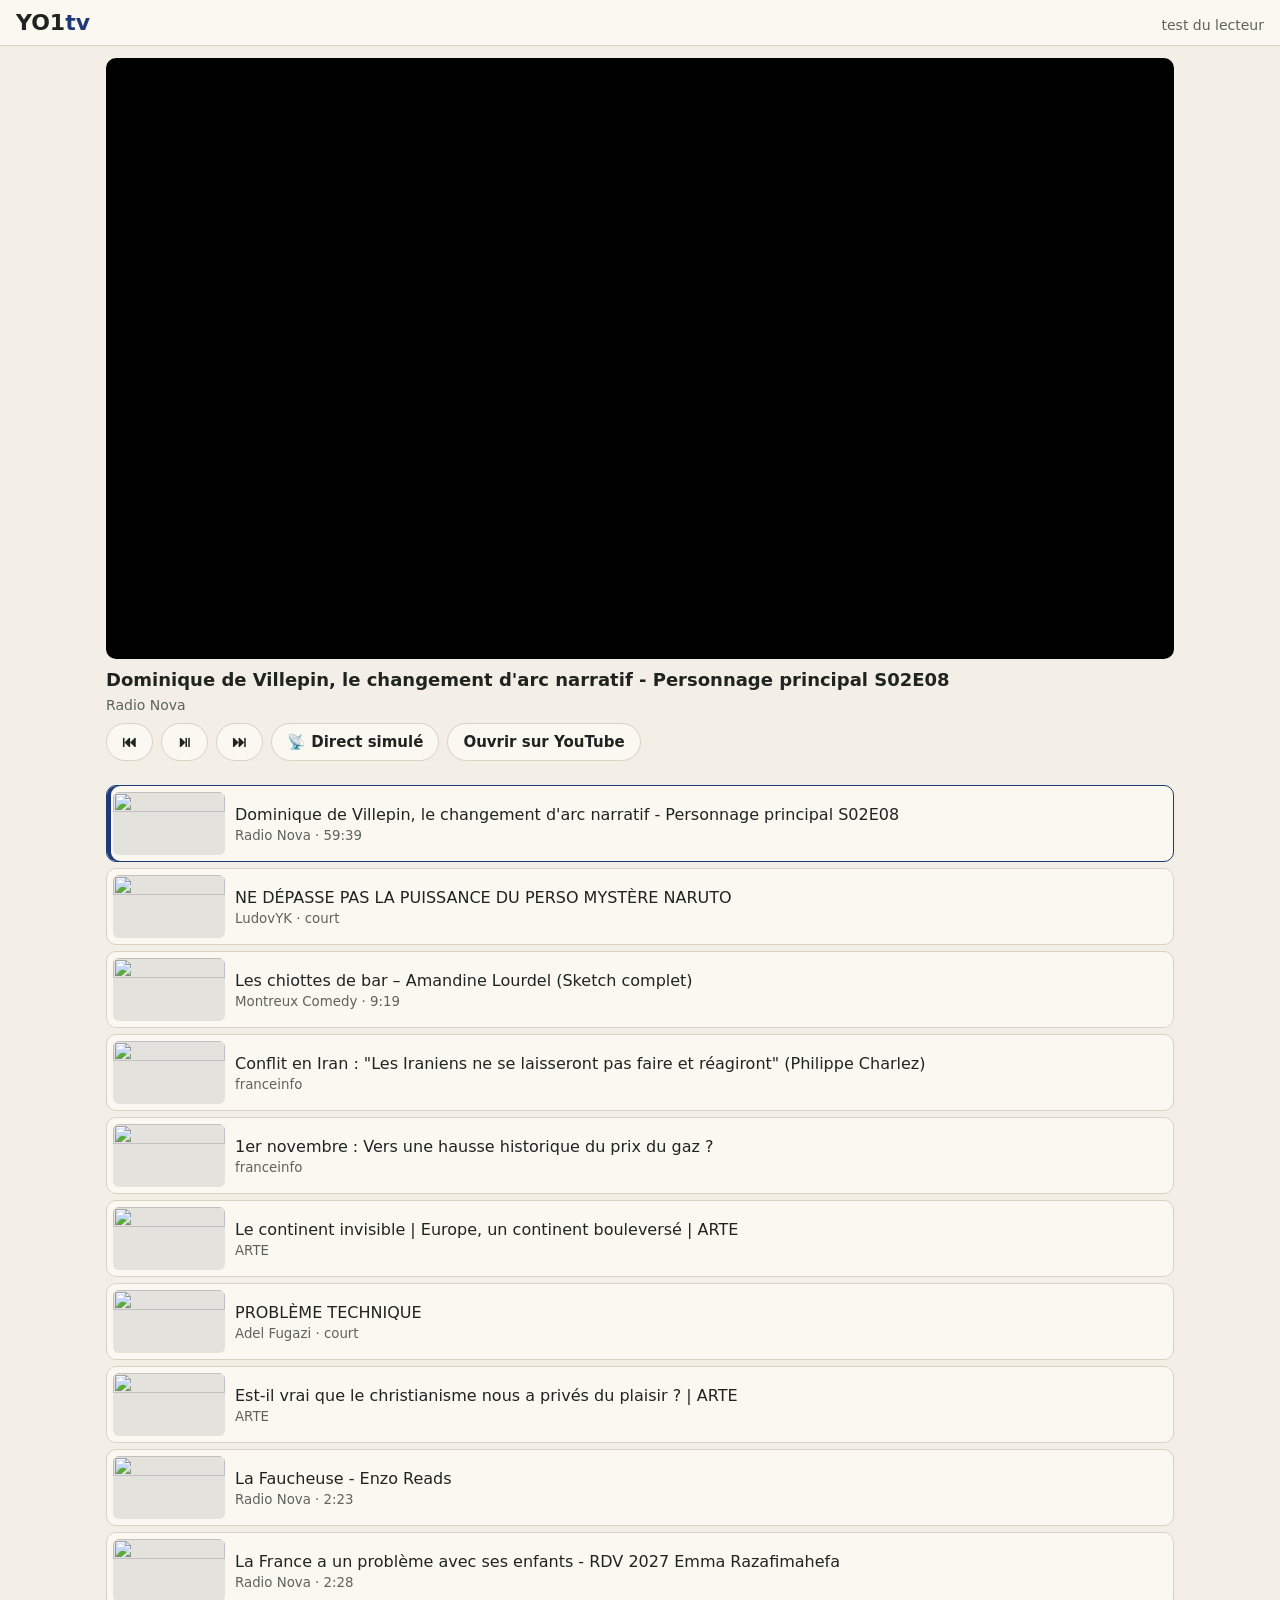
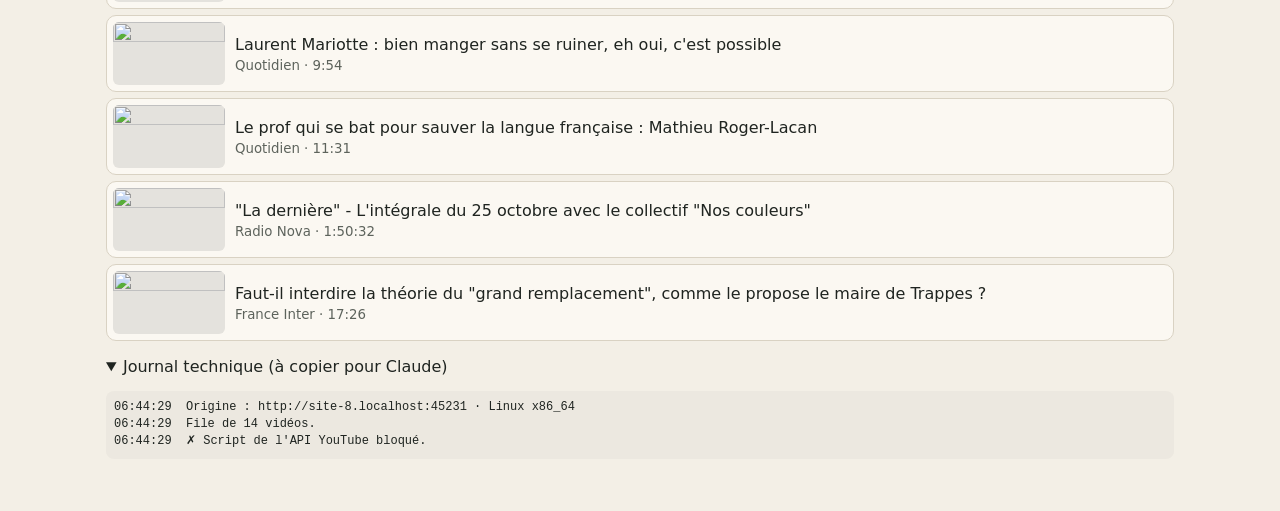
==== test.html @ 3848ef40 "YO1tv v1 : télé par canaux, à la carte, goûts locaux, logo - Télé : 5 canaux (Mix, Rire, Info, Savoi" ====
<!doctype html>
<html lang="fr">
<head>
<meta charset="utf-8">
<meta name="viewport" content="width=device-width, initial-scale=1, viewport-fit=cover">
<meta name="referrer" content="strict-origin-when-cross-origin">
<meta name="theme-color" content="#14161a">
<title>YO1tv · page de test du lecteur (lot 0)</title>
<style>
/* Étape 0 de YO1tv : vérifier que le lecteur YouTube intégré fonctionne sur GitHub Pages,
   dans Brave sur tablette Android en portrait (pub, superposition, écran éteint, enchaînement).
   Données : data/catalogue-exemple.json (catalogue de La Vigie du 1er novembre 2026).
   Adresse alternative : #v=ID1,ID2,…&t=Titre (compatible avec l'ancien lecteur de la Vigie). */
:root { --fond: #F3EFE6; --papier: #FBF8F2; --encre: #1F2420; --gris: #5D635C; --trait: #D9D2C3; --accent: #1E3A78 }
@media (prefers-color-scheme: dark) { :root { --fond: #14161a; --papier: #1d2026; --encre: #E6E4DC; --gris: #A3A69C; --trait: #343842; --accent: #9DB8F0; color-scheme: dark } }
* { box-sizing: border-box }
body { margin: 0; background: var(--fond); color: var(--encre); font: 16px/1.45 system-ui, sans-serif }
header { padding: 10px 16px; display: flex; justify-content: space-between; align-items: baseline; gap: 10px; border-bottom: 1px solid var(--trait); background: var(--papier) }
header b { font: 700 22px system-ui } header b span { color: var(--accent) }
main { max-width: 1100px; margin: 0 auto; padding: 12px 16px 40px }
.cadre { position: sticky; top: 0; z-index: 2; background: var(--fond); padding-bottom: 6px }
.video { position: relative; aspect-ratio: 16/9; background: #000; border-radius: 10px; overflow: hidden }
.video > div, .video iframe { position: absolute; inset: 0; width: 100%; height: 100% }
h1 { font-size: 18px; margin: 8px 0 2px } .muet { color: var(--gris); font-size: 14px }
.ctrl { display: flex; flex-wrap: wrap; gap: 8px; margin: 8px 0 }
.ctrl button, .ctrl a { border: 1px solid var(--trait); background: var(--papier); color: inherit; border-radius: 999px; padding: 9px 15px; font: 600 15px system-ui; text-decoration: none; cursor: pointer }
ol { list-style: none; padding: 0; margin: 10px 0; display: grid; gap: 6px }
li button { width: 100%; display: grid; grid-template-columns: 112px 1fr; gap: 10px; align-items: center; text-align: left; border: 1px solid var(--trait); background: var(--papier); color: inherit; border-radius: 10px; padding: 6px; font: inherit; cursor: pointer }
li button[aria-current="true"] { border-color: var(--accent); box-shadow: inset 4px 0 0 var(--accent) }
li img { width: 112px; aspect-ratio: 16/9; object-fit: cover; border-radius: 6px; background: #8883 }
li small { display: block; color: var(--gris) }
details { margin-top: 14px } pre { font: 12px/1.45 ui-monospace, monospace; white-space: pre-wrap; max-height: 300px; overflow: auto; padding: 8px; border-radius: 8px; background: #8881 }
</style>
</head>
<body>
<header><b>YO1<span>tv</span></b><span class="muet" id="etat">test du lecteur</span></header>
<main>
  <div class="cadre">
    <div class="video"><div id="lecteur"></div></div>
    <h1 id="titre">Chargement…</h1><div class="muet" id="chaine"></div>
    <div class="ctrl">
      <button id="prec" aria-label="Précédente">⏮</button><button id="pause" aria-label="Lecture ou pause">⏯</button><button id="suiv" aria-label="Suivante">⏭</button>
      <button id="direct">📡 Direct simulé</button><a id="yt" target="_blank" rel="noopener">Ouvrir sur YouTube</a>
    </div>
  </div>
  <ol id="file"></ol>
  <details open><summary>Journal technique (à copier pour Claude)</summary><pre id="journal"></pre></details>
</main>
<script>
"use strict";
const $ = id => document.getElementById(id);
const esc = s => String(s ?? "").replace(/[&<>"]/g, c => ({ "&": "&amp;", "<": "&lt;", ">": "&gt;", '"': "&quot;" })[c]);
const sec = d => String(d || "").split(":").reduce((s, x) => s * 60 + (+x || 0), 0);
const journal = [];
function log(m) { journal.push(new Date().toLocaleTimeString("fr-FR") + "  " + m); $("journal").textContent = journal.join("\n"); }
let file = [], i = 0, lecteur = null, vuNote = new Set();

// File de test : 2 vidéos par catégorie + 2 formats courts, ou les identifiants passés dans l'adresse
async function chargerFile() {
  const p = new URLSearchParams(location.hash.slice(1)), ids = (p.get("v") || "").split(",").filter(x => /^[\w-]{11}$/.test(x));
  if (ids.length) return ids.slice(0, 200).map(id => ({ i: id, t: "Vidéo " + id, c: "" }));
  const cat = await (await fetch("data/catalogue-exemple.json")).json(), out = [], vus = new Set();
  for (const o of ["humour", "actu", "decouverte", "culture", "divertissement", "analyse"])
    for (const x of cat.items.filter(x => x.o === o && !x.co).sort((a, b) => (b.p || 1) - (a.p || 1)).slice(0, 2)) if (!vus.has(x.i)) { vus.add(x.i); out.push(x); }
  const courts = cat.items.filter(x => x.co).slice(0, 2); out.splice(1, 0, courts[0]); out.splice(6, 0, courts[1]);
  return out.filter(Boolean);
}
function rendreFile() {
  $("file").innerHTML = file.map((x, k) => `<li><button data-k="${k}" aria-current="${k === i}"><img src="https://i.ytimg.com/vi/${x.i}/mqdefault.jpg" alt="" loading="lazy"><span>${esc(x.t)}<small>${esc(x.c)}${x.co ? " · court" : x.du ? " · " + esc(x.du) : ""}</small></span></button></li>`).join("");
}
function tete() {
  const x = file[i]; if (!x) return;
  $("titre").textContent = x.t; $("chaine").textContent = x.c || ""; $("yt").href = "https://www.youtube.com/watch?v=" + x.i;
  document.querySelectorAll("#file button").forEach(b => b.setAttribute("aria-current", String(+b.dataset.k === i)));
}
function jouer(k, debut = 0) {
  i = (k + file.length) % file.length; const x = file[i];
  lecteur?.loadVideoById({ videoId: x.i, startSeconds: debut | 0 });
  log(`▶ ${i + 1}/${file.length} « ${x.t.slice(0, 60)} »${debut ? ` à ${Math.floor(debut / 60)} min ${debut % 60 | 0} s` : ""}${x.co ? " (court)" : ""}`);
  tete();
}
const ETATS = { "-1": "non démarrée", 0: "terminée", 1: "lecture", 2: "pause", 3: "chargement", 5: "en file" };
window.onYouTubeIframeAPIReady = () => {
  log("✓ API IFrame de YouTube chargée.");
  lecteur = new YT.Player("lecteur", {
    videoId: file[0]?.i, playerVars: { playsinline: 1, rel: 0, origin: location.origin },
    events: {
      onReady: () => { log("✓ Lecteur prêt : le pilotage fonctionne (enchaînement, boutons)."); $("etat").textContent = "lecteur piloté ✓"; },
      onStateChange: e => { log("état : " + (ETATS[e.data] ?? e.data)); if (e.data === 0) jouer(i + 1); },
      onError: e => { log(`✗ Erreur ${e.data}${[101, 150].includes(e.data) ? " (intégration interdite par la chaîne)" : e.data === 153 ? " (configuration : référent manquant)" : ""} → suivante.`); setTimeout(() => jouer(i + 1), 1200); }
    }
  });
  // « vue » à 80 % : préfigure l'historique de YO1tv
  setInterval(() => {
    if (!lecteur?.getDuration) return; const d = lecteur.getDuration(), t = lecteur.getCurrentTime(), x = file[i];
    if (d > 0 && t / d > 0.8 && x && !vuNote.has(x.i)) { vuNote.add(x.i); log(`✓ vue à 80 % : ${x.i}`); }
  }, 5000);
};
$("file").onclick = e => { const b = e.target.closest("button[data-k]"); if (b) jouer(+b.dataset.k); };
$("prec").onclick = () => jouer(i - 1);
$("suiv").onclick = () => jouer(i + 1);
$("pause").onclick = () => lecteur?.getPlayerState?.() === 1 ? lecteur.pauseVideo() : lecteur?.playVideo();
$("direct").onclick = () => {
  const d = file.map(x => x.co ? 45 : sec(x.du) || 300), tot = d.reduce((a, b) => a + b, 0);
  let r = Math.floor(Date.now() / 1000) % tot, k = 0; while (r >= d[k]) { r -= d[k]; k++; }
  log(`📡 Direct simulé : grille de ${Math.round(tot / 60)} min en boucle, calée sur l'horloge.`); jouer(k, r);
};
document.addEventListener("visibilitychange", () => log("page " + (document.hidden ? "masquée (écran éteint ou autre appli)" : "de nouveau visible") + " · état lecteur : " + (ETATS[lecteur?.getPlayerState?.()] ?? "?")));
(async () => {
  log(`Origine : ${location.origin} · ${navigator.userAgent.match(/Android[^;)]*/)?.[0] || navigator.platform}`);
  try { file = await chargerFile(); } catch (e) { log("✗ Catalogue illisible : " + e.message); return; }
  log(`File de ${file.length} vidéos.`); rendreFile(); tete();
  const s = document.createElement("script"); s.src = "https://www.youtube.com/iframe_api"; s.onerror = () => log("✗ Script de l'API YouTube bloqué."); document.head.append(s);
})();
</script>
</body>
</html>
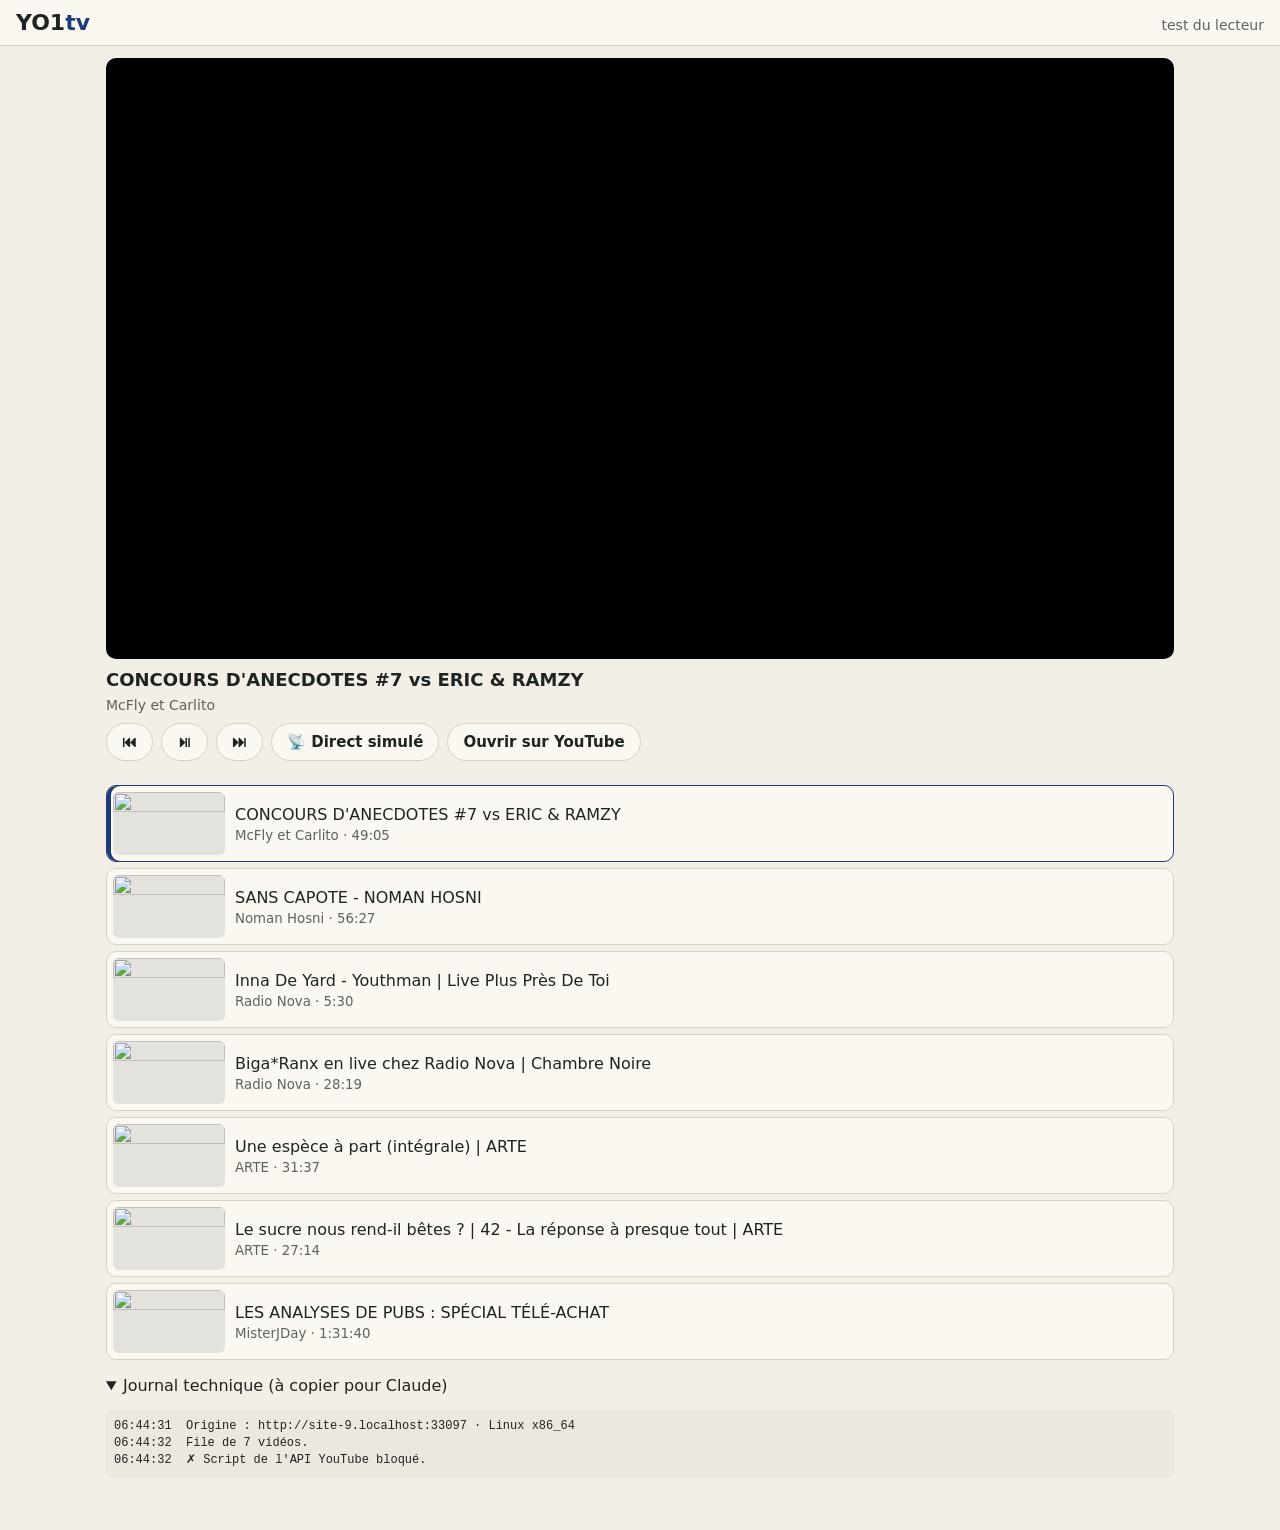
==== commit 0c9c4a70: "YO1tv v2 : indépendante de la Vigie ; playlists de la semaine par canal (Rire, Culture, Savoir, Déco" ====
--- a/test.html
+++ b/test.html
@@ -9,7 +9,7 @@
 <style>
 /* Étape 0 de YO1tv : vérifier que le lecteur YouTube intégré fonctionne sur GitHub Pages,
    dans Brave sur tablette Android en portrait (pub, superposition, écran éteint, enchaînement).
-   Données : data/catalogue-exemple.json (catalogue de La Vigie du 1er novembre 2026).
+   Données : data/semaine.json (programmes de la semaine).
    Adresse alternative : #v=ID1,ID2,…&t=Titre (compatible avec l'ancien lecteur de la Vigie). */
 :root { --fond: #F3EFE6; --papier: #FBF8F2; --encre: #1F2420; --gris: #5D635C; --trait: #D9D2C3; --accent: #1E3A78 }
 @media (prefers-color-scheme: dark) { :root { --fond: #14161a; --papier: #1d2026; --encre: #E6E4DC; --gris: #A3A69C; --trait: #343842; --accent: #9DB8F0; color-scheme: dark } }
@@ -59,10 +59,9 @@
 async function chargerFile() {
   const p = new URLSearchParams(location.hash.slice(1)), ids = (p.get("v") || "").split(",").filter(x => /^[\w-]{11}$/.test(x));
   if (ids.length) return ids.slice(0, 200).map(id => ({ i: id, t: "Vidéo " + id, c: "" }));
-  const cat = await (await fetch("data/catalogue-exemple.json")).json(), out = [], vus = new Set();
-  for (const o of ["humour", "actu", "decouverte", "culture", "divertissement", "analyse"])
+  const sem = await (await fetch("data/semaine.json")).json(), cat = { items: Object.entries(sem.items || {}).map(([i, x]) => ({ ...x, i })) }, out = [], vus = new Set();
+  for (const o of ["humour", "culture", "savoir", "decouverte", "divertissement", "info"])
     for (const x of cat.items.filter(x => x.o === o && !x.co).sort((a, b) => (b.p || 1) - (a.p || 1)).slice(0, 2)) if (!vus.has(x.i)) { vus.add(x.i); out.push(x); }
-  const courts = cat.items.filter(x => x.co).slice(0, 2); out.splice(1, 0, courts[0]); out.splice(6, 0, courts[1]);
   return out.filter(Boolean);
 }
 function rendreFile() {
